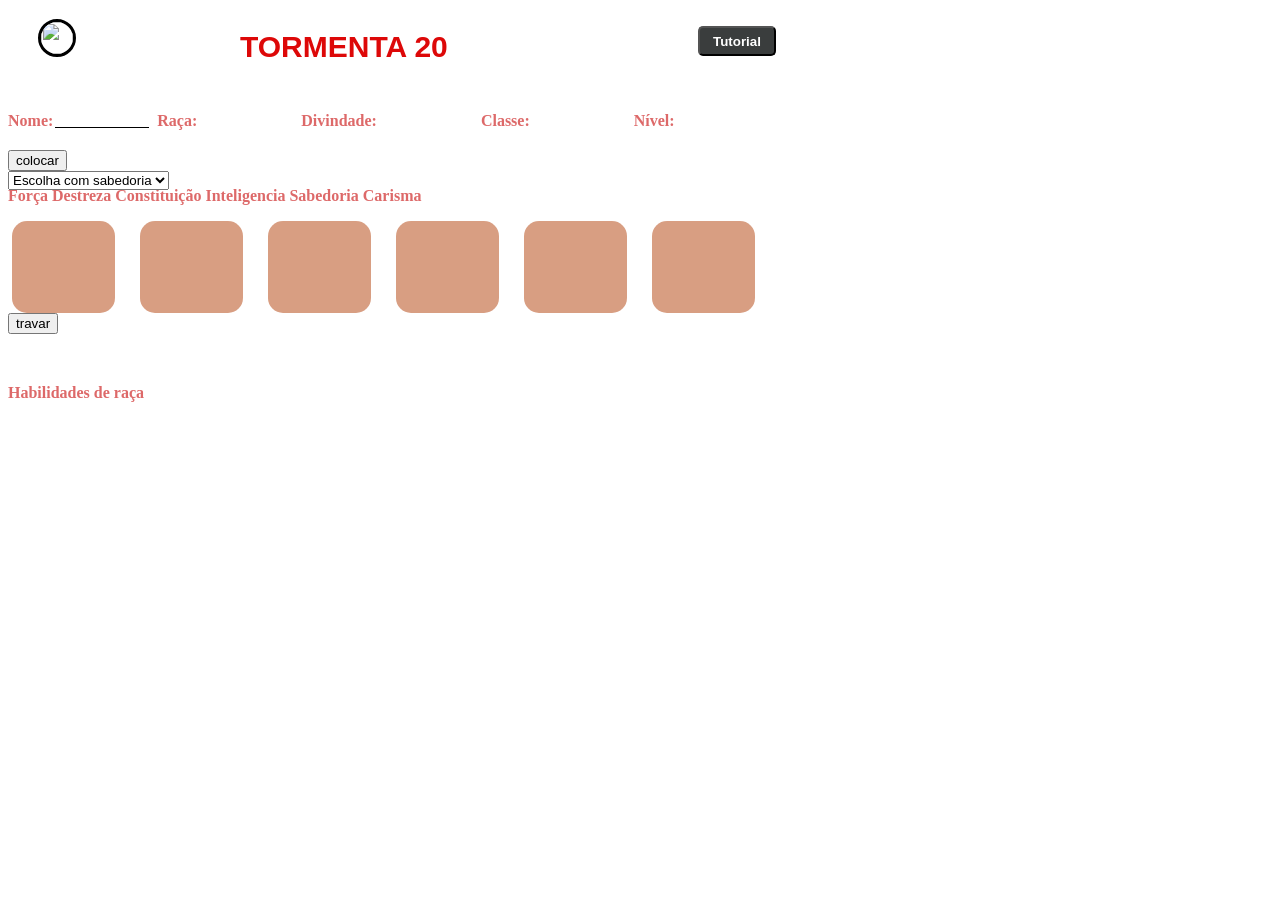
==== estudo.html @ c734ad77 "tor2:.0.1" ====
<!DOCTYPE html>
<html lang="pt-br">
<head>
  <meta charset="UTF-8">
  <meta http-equiv="X-UA-Compatible" content="IE=Edge">
  <meta name="viewport" content="width=device-width, initial-scale=1">
<link rel="stylesheet" type="text/css" href="stile.css" media="screen">
  <title>tormenta 20</title>
  
  <!-- HTML -->
  

  <!-- Custom Styles -->
</head>

<body>
  <p id="titulo"> TORMENTA 20</p>
  <br>
  <button onclick="tutorial()" class="Tutorial">Tutorial</button>
  <img onclick="dark()" src="https://cdn3.iconfinder.com/data/icons/block/32/moon-512.png" id="dkm">
  <p id="no">Nome:</p>
  <p id="ra">Raça:</p>
  <p id="di">Divindade:</p>
  <p id="cl">Classe:</p>
  <p id="ni">Nível:</p>
  <input type="text" name="nome" id="nome"
  value="" maxlength="20">
  <br>
  <button onclick="colocar()"> colocar </button>
  <br>
  <select id="raças" name="raças">
     <option selected disabled style="color: black ;">Escolha com sabedoria</option>
     <option>Humano</option>
     <option>Anão</option>
     <option>Dahllan</option>
     <option>Elfo</option>
     <option>Goblin</option>
     <option>Lefou</option>
     <option>Minotauro</option>
     <option>Qareen</option>
     <option>Golem</option>
     <option>Hynne</option>
      <option>Kliren</option>
      <option>Medusa</option>
      <option>Osteon</option>
      <option>Sereia/tritão</option>
      <option>Suraggel Anggelus</option>
      <option>Suraggel Sulfure</option>
      <option>Trog</option>
   </select>
  <div>
  <p id="atr_name_f">Força</p>
  <p id="atr_name_d">Destreza</p>
  <p id="atr_name_c">Constituição</p>
  <p id="atr_name_i">Inteligencia</p>
  <p id="atr_name_s">Sabedoria</p>
  <p id="atr_name_cr">Carisma</p>
  <br>
  <input type="number" min="-40" max="40" class="atr" name="força" id="força" onkeydown="return false;" >
  <input type="number" min="-40" max="40" class="atr" name="destreza" id="destreza" onkeydown="return false;">
  <input type="number" min="-40" max="40" class="atr" name="constituição" id="constituição" onkeydown="return false;">
  <input type="number" min="-40" max="40" class="atr" name="inteligencia" id="inteligencia" onkeydown="return false;">
  <input type="number" min="-40" max="40" class="atr" name="sabedoria" id="sabedoria" onkeydown="return false;">
  <input type="number" class="atr" name="carisma" id="carisma" onkeydown="return false;">
  </div>
   <button onclick="travar()"> travar </button>

   <br>
   <p id="name"></p>
<br>
  <p>Habilidades de raça</p>
  <div id="hbr"></div>

  <script src="programar.js"></script>
</body>
</html>
---- stile.css ----
#titulo {
    margin-left: 232px;
   color: rgb(221, 8, 8);
    height: 2vh;
    font-size: 30px;
    font-family: Arial, Helvetica, sans-serif;
    font-weight: 900;
}

.Tutorial {
    position: absolute;
    margin-left: 690px;
    margin-top: -70px;
    color: rgb(255, 255, 255);
    background-color: rgb(58, 61, 61);
    font-weight: 770;
    border-radius: 5px;
    height: 30px;
    width: 78px;
}

#dkm {
    position:absolute;
    height: 32px;
    width: 32px;
    margin-top: -77px;
    margin-left: 29.5px;
    border: solid;
    border-radius: 19px;
}

#raças {
    position: absolute;
    
}

button:hover, #dkm:hover {
    cursor: pointer;
}

#dark {
    position: absolute;
    margin-top: -65px;
    margin-left: 40px;
}

#nome {
    position: absolute;
    border:none;
    margin-left: -720px;
    margin-top: 19px;
    width: 90px;
    height: 10px;
    background-color: transparent;
    border-bottom: 1px solid black;
    outline: none;
}

#nome:focus{
    border: none;
    border-bottom: 1px solid black;
}

.atr {
    cursor: default;
    margin-left: 4px;
    margin-right: 17px;
    height: 10vh;
    width: 11vh;
    font-size: large;
    text-align: center;
    text-indent: 14px;
    border-radius: 15px;
    background-color:rgba(209, 139, 106, 0.836);
    border: none;
}

.atr:focus {
    outline:none;
}

p {
    font-weight: 600;
    color: rgba(216, 81, 81, 0.863);
}

#no,#ra,#di,#cl,#ni {
    display: inline-block;
    margin-right: 100px;
    overflow-x: auto;
}

#atr_name_f,#atr_name_d,#atr_name_c,#atr_name_i,#atr_name_s,#atr_name_cr {
    display: inline-block;
}

body {
    min-width: max-content;
    overflow: auto;
}
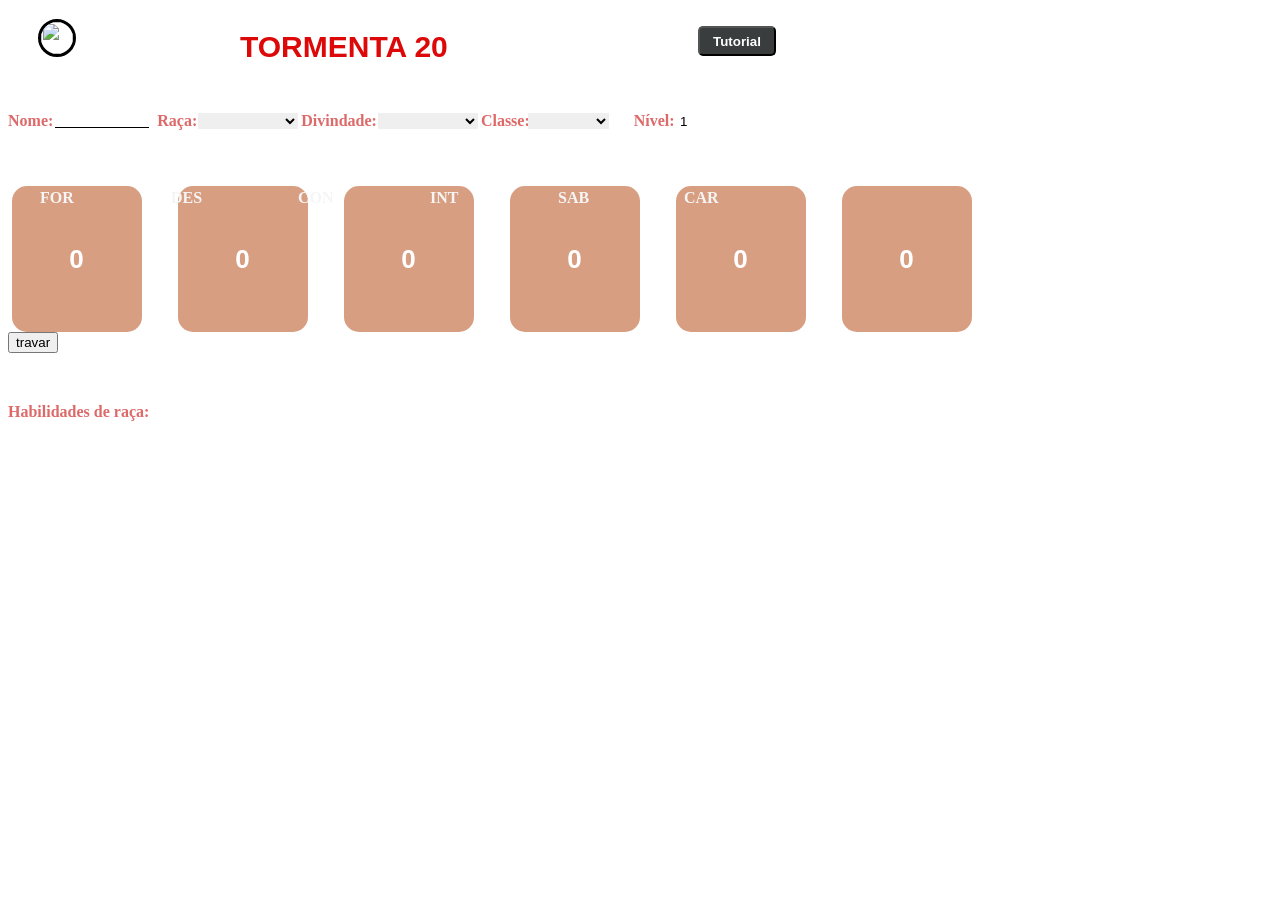
==== commit 7d4d0d25: "tor20:02" ====
--- a/estudo.html
+++ b/estudo.html
@@ -25,11 +25,29 @@
   <p id="ni">Nível:</p>
   <input type="text" name="nome" id="nome"
   value="" maxlength="20">
+  <select class="Classe">
+    <option selected></option>
+    <option value="" class="Arcanista">Arcanista</option>
+    <option value="" class="Bárbaro">Bárbaro</option>
+    <option value="" class="Bardo">Bardo</option>
+    <option value="" class="Bucaneiro">Bucaneiro</option>
+    <option value="" class="Caçador">Caçador</option>
+    <option value="" class="Cavaleiro">Cavaleiro</option>
+    <option value="" class="Clérigo">Clérigo</option>
+    <option value="" class="Druida">Druida</option>
+    <option value="" class="Guerreiro">Guerreiro</option>
+    <option value="" class="Inventor">Inventor</option>
+    <option value="" class="Ladino">Ladino</option>
+    <option value="" class="Lutador">Lutador</option>
+    <option value="" class="Nobre">Nobre</option>
+    <option value="" class="Paladino">Paladino</option>
+  </select>
   <br>
-  <button onclick="colocar()"> colocar </button>
+
   <br>
+  <input onkeydown="false" type="number" min="1" max="20" value="1" name="Nível" id="nivel">
   <select id="raças" name="raças">
-     <option selected disabled style="color: black ;">Escolha com sabedoria</option>
+     <option selected style="color: black ;"></option>
      <option>Humano</option>
      <option>Anão</option>
      <option>Dahllan</option>
@@ -49,26 +67,45 @@
       <option>Trog</option>
    </select>
   <div>
-  <p id="atr_name_f">Força</p>
-  <p id="atr_name_d">Destreza</p>
-  <p id="atr_name_c">Constituição</p>
-  <p id="atr_name_i">Inteligencia</p>
-  <p id="atr_name_s">Sabedoria</p>
-  <p id="atr_name_cr">Carisma</p>
+  <select id="deuses">
+    <option></option>
+    <option value="Allihanna">Allihanna</option>
+    <option value="Azgher">Azgher</option>
+    <option value="Oceano">Oceano</option>
+    <option value="Kallyadranoch">Kallyadranoch</option>
+    <option value="Khalmyr">Khalmyr</option>
+    <option value="Lena">Lena</option>
+    <option value="Lin-Wu">Lin-Wu</option>
+    <option value="Marah">Marah</option>
+    <option value="Megalokk">Megalokk</option>
+    <option value="Nimb">Nimb</option>
+    <option value="Sszzaas">Sszzaas</option>
+    <option value="Tanna-Toh">Tanna-Toh</option>
+    <option value="Tenebra">Tenebra</option>
+    <option value="Thyatis">Thyatis</option>
+    <option value="Valkaria">Valkaria</option>
+    <option value="Wynna">Wynna</option>
+  </select>
+  <p id="atr_name_f">FOR</p>
+  <p id="atr_name_d">DES</p>
+  <p id="atr_name_c">CON</p>
+  <p id="atr_name_i">INT</p>
+  <p id="atr_name_s">SAB</p>
+  <p id="atr_name_cr">CAR</p>
   <br>
-  <input type="number" min="-40" max="40" class="atr" name="força" id="força" onkeydown="return false;" >
-  <input type="number" min="-40" max="40" class="atr" name="destreza" id="destreza" onkeydown="return false;">
-  <input type="number" min="-40" max="40" class="atr" name="constituição" id="constituição" onkeydown="return false;">
-  <input type="number" min="-40" max="40" class="atr" name="inteligencia" id="inteligencia" onkeydown="return false;">
-  <input type="number" min="-40" max="40" class="atr" name="sabedoria" id="sabedoria" onkeydown="return false;">
-  <input type="number" class="atr" name="carisma" id="carisma" onkeydown="return false;">
+  <input type="number" value="0" min="0" max="40" class="atr" name="força" id="força" onkeydown="return false;" >
+  <input type="number" value="0" min="0" max="40" class="atr" name="destreza" id="destreza" onkeydown="return false;">
+  <input type="number" value="0" min="0" max="40" class="atr" name="constituição" id="constituição" onkeydown="return false;">
+  <input type="number" value="0" min="0" max="40" class="atr" name="inteligencia" id="inteligencia" onkeydown="return false;">
+  <input type="number" value="0" min="0" max="40" class="atr" name="sabedoria" id="sabedoria" onkeydown="return false;">
+  <input type="number" value="0" min="0" max="40" class="atr" name="carisma" id="carisma" onkeydown="return false;">
   </div>
    <button onclick="travar()"> travar </button>
 
    <br>
    <p id="name"></p>
 <br>
-  <p>Habilidades de raça</p>
+  <p>Habilidades de raça:</p>
   <div id="hbr"></div>
 
   <script src="programar.js"></script>
--- a/stile.css
+++ b/stile.css
@@ -31,8 +31,17 @@
 }
 
 #raças {
+    margin-top: -55px;
+    margin-left: 190px;
     position: absolute;
-    
+    width: 100px;
+    height: 16px;
+    text-align: left;
+    border: none;
+}
+#raças:focus {
+    outline: none;
+    border: none;
 }
 
 button:hover, #dkm:hover {
@@ -65,15 +74,17 @@
 .atr {
     cursor: default;
     margin-left: 4px;
-    margin-right: 17px;
-    height: 10vh;
-    width: 11vh;
-    font-size: large;
+    margin-right: 28px;
+    height: 16vh;
+    width: 14vh;
+    font-size: 26px;
     text-align: center;
     text-indent: 14px;
     border-radius: 15px;
     background-color:rgba(209, 139, 106, 0.836);
     border: none;
+    color: white;
+    font-weight: 650;
 }
 
 .atr:focus {
@@ -92,10 +103,77 @@
 }
 
 #atr_name_f,#atr_name_d,#atr_name_c,#atr_name_i,#atr_name_s,#atr_name_cr {
-    display: inline-block;
+    position: absolute;
+    color: rgb(245, 245, 245);
+}
+#atr_name_cr{
+    margin-left: 676px;
+    margin-top: 21px;
+}
+#atr_name_s{
+    margin-left: 550px;
+    margin-top: 21px;
+}
+#atr_name_i{
+    margin-left: 422px;
+    margin-top: 21px;
+}
+#atr_name_c {
+    margin-left: 290px;
+    margin-top: 21px;
+}
+#atr_name_d {
+    margin-left: 163px;
+    margin-top: 21px;
+}
+#atr_name_f {
+    margin-left: 32px;
+    margin-top: 21px;
+}
+
+
+.Classe {
+    position: absolute;
+    margin-left: -247px;
+    margin-top: 17px;
+    height: 16px;
+    text-align: left;
+    border:none;
+}
+.Classe:focus {
+    outline: none;
 }
 
 body {
     min-width: max-content;
     overflow: auto;
+}
+
+#nivel, #nivel:focus {
+    position: absolute;
+    margin-left: 670px;
+    margin-top: -55px;
+    height: 15px;
+    width: 30px;
+    text-align: left;
+    border:none;
+    outline: none;
+}
+
+#nivel:hover {
+    cursor: default;
+}
+
+#deuses {
+    position: absolute;
+    margin-top: -55px;
+    margin-left: 370px;
+    width: 100px;
+    height: 16px;
+    text-align: left;
+    border: none;
+}
+#deuses:focus {
+    cursor: default;
+    outline: none;
 }
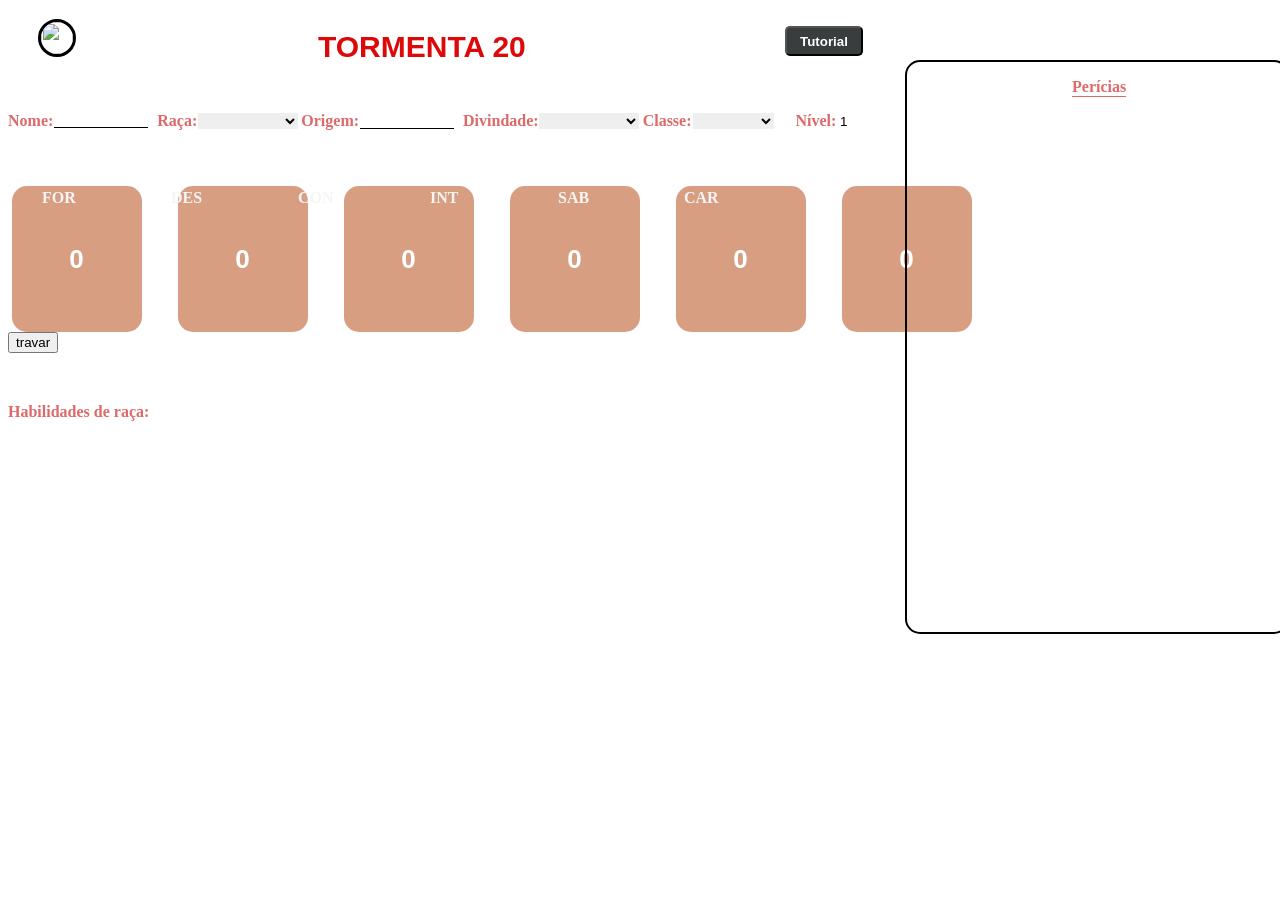
==== commit 05cc80eb: "tor20:0.3" ====
--- a/estudo.html
+++ b/estudo.html
@@ -13,13 +13,14 @@
   <!-- Custom Styles -->
 </head>
 
-<body>
+<body id="corpo">
   <p id="titulo"> TORMENTA 20</p>
   <br>
   <button onclick="tutorial()" class="Tutorial">Tutorial</button>
   <img onclick="dark()" src="https://cdn3.iconfinder.com/data/icons/block/32/moon-512.png" id="dkm">
   <p id="no">Nome:</p>
   <p id="ra">Raça:</p>
+  <p id="ori">Origem:</p>
   <p id="di">Divindade:</p>
   <p id="cl">Classe:</p>
   <p id="ni">Nível:</p>
@@ -43,7 +44,7 @@
     <option value="" class="Paladino">Paladino</option>
   </select>
   <br>
-
+  <input id="Origem" type="text">
   <br>
   <input onkeydown="false" type="number" min="1" max="20" value="1" name="Nível" id="nivel">
   <select id="raças" name="raças">
@@ -107,6 +108,40 @@
 <br>
   <p>Habilidades de raça:</p>
   <div id="hbr"></div>
+<div id="caixa_pericias">
+  <p class="pericias">Perícias</p>
+  <br>
+  <br>
+    <p></p>
+    <p></p>
+    <p></p>
+    <p></p>
+    <p></p>
+    <p></p>
+    <p></p>
+    <p></p>
+    <p></p>
+    <p></p>
+    <p></p>
+    <p></p>
+    <p></p>
+    <p></p>
+    <p></p>
+    <p></p>
+    <p></p>
+    <p></p>
+    <p></p>
+    <p></p>
+    <p></p>
+    <p></p>
+    <p></p>
+    <p></p>
+    <p></p>
+    <p></p>
+    <p></p>
+    <p></p>
+    <p></p>
+</div>
 
   <script src="programar.js"></script>
 </body>
--- a/stile.css
+++ b/stile.css
@@ -1,6 +1,6 @@
 
 #titulo {
-    margin-left: 232px;
+    margin-left: 310px;
    color: rgb(221, 8, 8);
     height: 2vh;
     font-size: 30px;
@@ -10,7 +10,7 @@
 
 .Tutorial {
     position: absolute;
-    margin-left: 690px;
+    margin-left: 777px;
     margin-top: -70px;
     color: rgb(255, 255, 255);
     background-color: rgb(58, 61, 61);
@@ -57,11 +57,11 @@
 #nome {
     position: absolute;
     border:none;
-    margin-left: -720px;
+    margin-left: -882px;
     margin-top: 19px;
     width: 90px;
     height: 10px;
-    background-color: transparent;
+    background-color: white;
     border-bottom: 1px solid black;
     outline: none;
 }
@@ -96,7 +96,7 @@
     color: rgba(216, 81, 81, 0.863);
 }
 
-#no,#ra,#di,#cl,#ni {
+#no,#ori,#ra,#di,#cl,#ni {
     display: inline-block;
     margin-right: 100px;
     overflow-x: auto;
@@ -127,14 +127,14 @@
     margin-top: 21px;
 }
 #atr_name_f {
-    margin-left: 32px;
+    margin-left: 34px;
     margin-top: 21px;
 }
 
 
 .Classe {
     position: absolute;
-    margin-left: -247px;
+    margin-left: -243px;
     margin-top: 17px;
     height: 16px;
     text-align: left;
@@ -146,12 +146,13 @@
 
 body {
     min-width: max-content;
+    min-height: max-content;
     overflow: auto;
 }
 
 #nivel, #nivel:focus {
     position: absolute;
-    margin-left: 670px;
+    margin-left: 830px;
     margin-top: -55px;
     height: 15px;
     width: 30px;
@@ -167,7 +168,7 @@
 #deuses {
     position: absolute;
     margin-top: -55px;
-    margin-left: 370px;
+    margin-left: 531px;
     width: 100px;
     height: 16px;
     text-align: left;
@@ -176,4 +177,32 @@
 #deuses:focus {
     cursor: default;
     outline: none;
-}+}
+
+#Origem {
+    position:absolute;
+    border: none;
+    margin-left: 352px;
+    margin-top: -34px;
+    width: 90px;
+    height: 10px;
+    background-color: white;
+    border-bottom: 1px solid black;
+    outline: none;
+}
+
+#caixa_pericias {
+    border: 2px solid;
+    position: absolute;
+    width: 380px;
+    height: 570px;
+    left: 905px;
+    top: 60px;
+    border-radius: 15px;
+}
+
+.pericias {
+    position: absolute;
+    left: 165px;
+    border-bottom: 1px solid;
+}
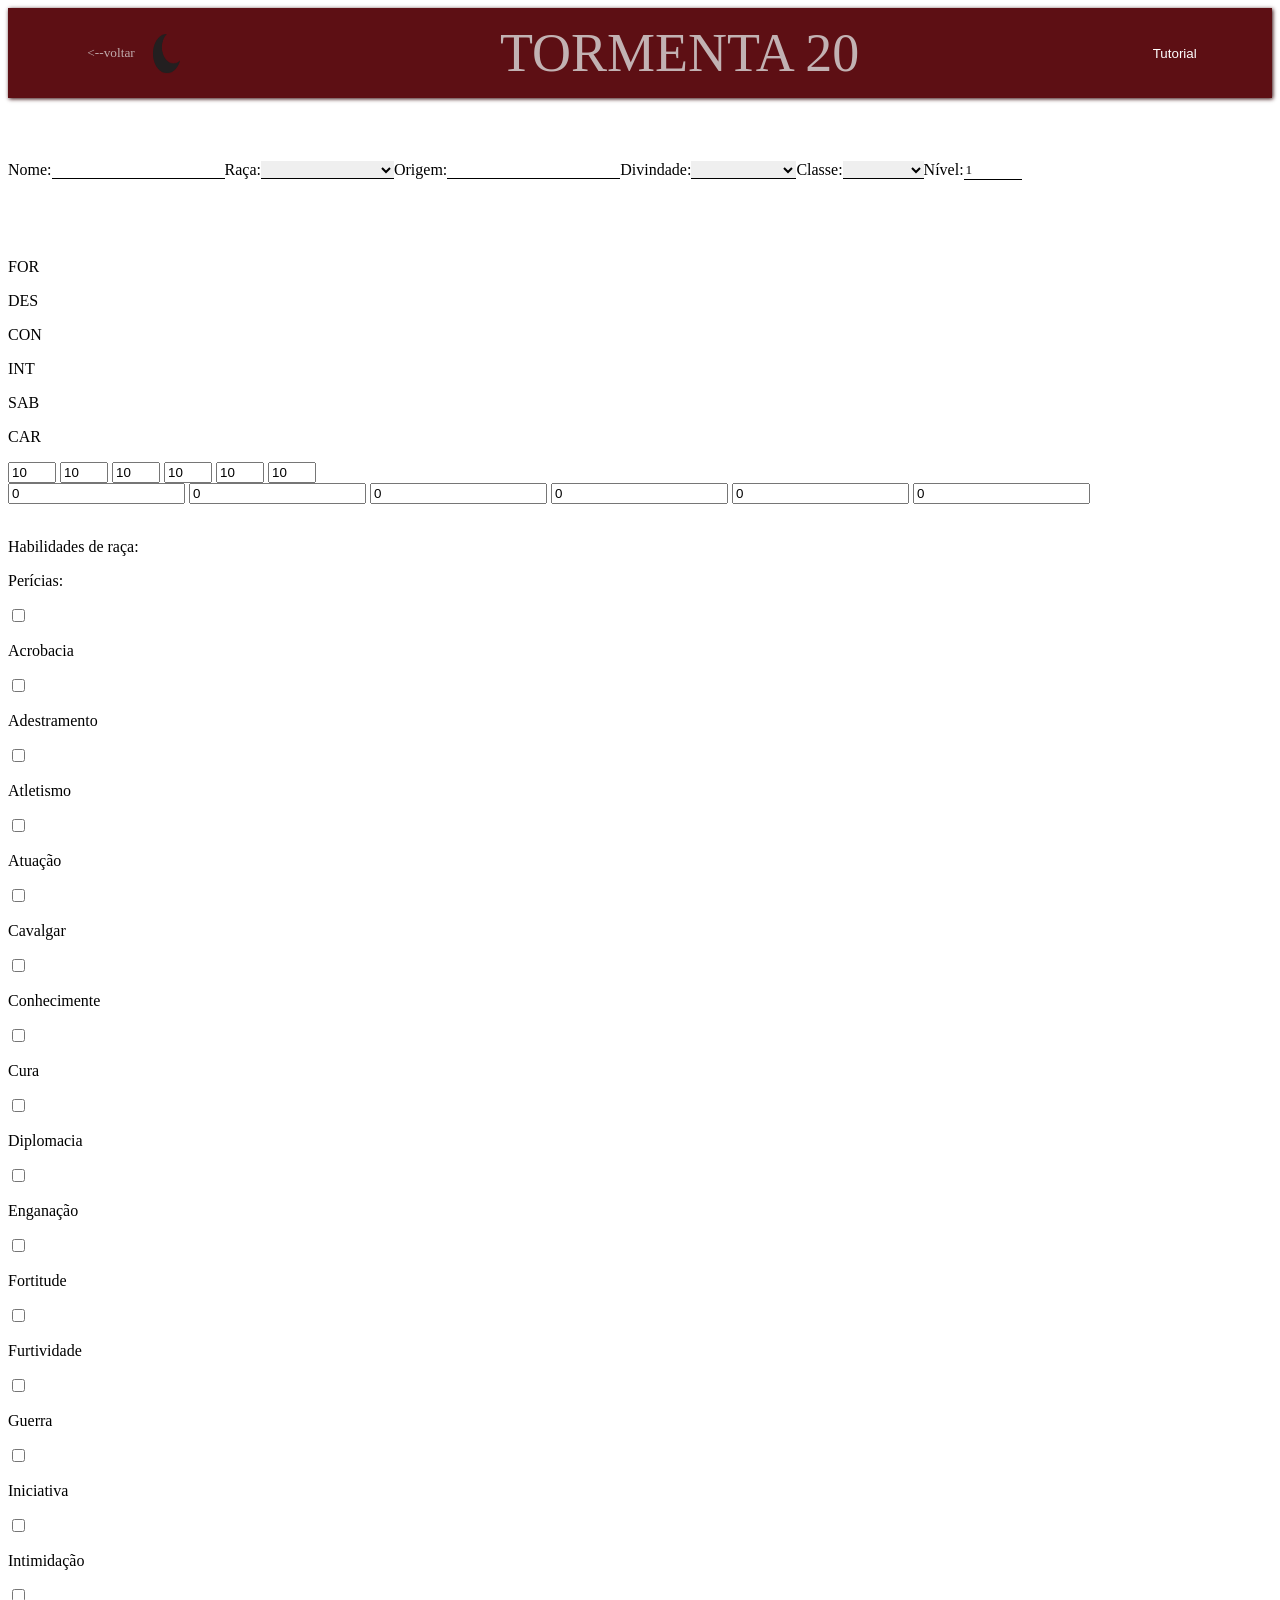
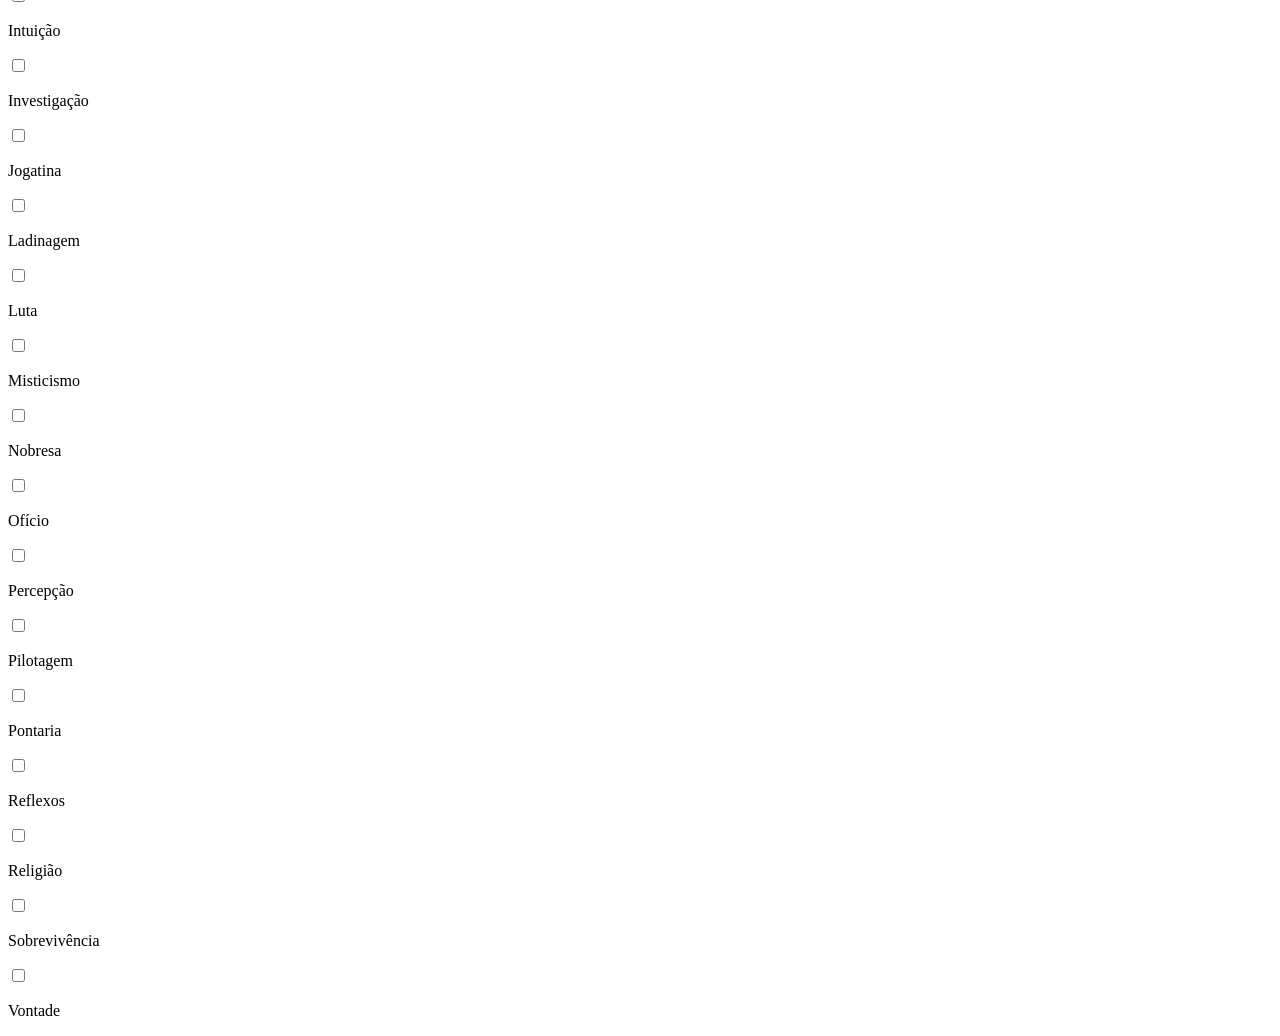
==== commit 5939a21c: "tor20:0.4" ====
--- a/estudo.html
+++ b/estudo.html
@@ -13,41 +13,20 @@
   <!-- Custom Styles -->
 </head>
 
-<body id="corpo">
+<body>
+<div id="superior">
+  <button id="voltar" onclick="window.location.href ='index.html';"><--voltar</button>
+  <img onclick="dark()" src="233664.png" id="dkm">
   <p id="titulo"> TORMENTA 20</p>
-  <br>
-  <button onclick="tutorial()" class="Tutorial">Tutorial</button>
-  <img onclick="dark()" src="https://cdn3.iconfinder.com/data/icons/block/32/moon-512.png" id="dkm">
-  <p id="no">Nome:</p>
-  <p id="ra">Raça:</p>
-  <p id="ori">Origem:</p>
-  <p id="di">Divindade:</p>
-  <p id="cl">Classe:</p>
-  <p id="ni">Nível:</p>
-  <input type="text" name="nome" id="nome"
-  value="" maxlength="20">
-  <select class="Classe">
-    <option selected></option>
-    <option value="" class="Arcanista">Arcanista</option>
-    <option value="" class="Bárbaro">Bárbaro</option>
-    <option value="" class="Bardo">Bardo</option>
-    <option value="" class="Bucaneiro">Bucaneiro</option>
-    <option value="" class="Caçador">Caçador</option>
-    <option value="" class="Cavaleiro">Cavaleiro</option>
-    <option value="" class="Clérigo">Clérigo</option>
-    <option value="" class="Druida">Druida</option>
-    <option value="" class="Guerreiro">Guerreiro</option>
-    <option value="" class="Inventor">Inventor</option>
-    <option value="" class="Ladino">Ladino</option>
-    <option value="" class="Lutador">Lutador</option>
-    <option value="" class="Nobre">Nobre</option>
-    <option value="" class="Paladino">Paladino</option>
-  </select>
-  <br>
-  <input id="Origem" type="text">
-  <br>
-  <input onkeydown="false" type="number" min="1" max="20" value="1" name="Nível" id="nivel">
-  <select id="raças" name="raças">
+  <button onclick="tutorial()" id="Tutorial">Tutorial</button>
+</div>
+
+<div id="informações_primariarias">
+   <p id="no">Nome:</p>
+   <input type="text" id="nome"
+   value="" maxlength="22">
+   <p id="ra">Raça:</p>
+   <select id="raças" name="raças">
      <option selected style="color: black ;"></option>
      <option>Humano</option>
      <option>Anão</option>
@@ -67,8 +46,10 @@
       <option>Suraggel Sulfure</option>
       <option>Trog</option>
    </select>
-  <div>
-  <select id="deuses">
+   <p id="ori">Origem:</p>
+   <input id="Origem" type="text">
+   <p id="di">Divindade:</p>
+   <select id="deuses">
     <option></option>
     <option value="Allihanna">Allihanna</option>
     <option value="Azgher">Azgher</option>
@@ -86,63 +67,94 @@
     <option value="Thyatis">Thyatis</option>
     <option value="Valkaria">Valkaria</option>
     <option value="Wynna">Wynna</option>
-  </select>
+   </select>
+   <p id="cl">Classe:</p>  
+   <select id="Classe">
+    <option selected></option>
+    <option value="" id="Arcanista">Arcanista</option>
+    <option value="" id="Bárbaro">Bárbaro</option>
+    <option value="" id="Bardo">Bardo</option>
+    <option value="" id="Bucaneiro">Bucaneiro</option>
+    <option value="" id="Caçador">Caçador</option>
+    <option value="" id="Cavaleiro">Cavaleiro</option>
+    <option value="" id="Clérigo">Clérigo</option>
+    <option value="" id="Druida">Druida</option>
+    <option value="" id="Guerreiro">Guerreiro</option>
+    <option value="" id="Inventor">Inventor</option>
+    <option value="" id="Ladino">Ladino</option>
+    <option value="" id="Lutador">Lutador</option>
+    <option value="" id="Nobre">Nobre</option>
+    <option value="" id="Paladino">Paladino</option>
+   </select>
+   <p id="ni">Nível:</p>
+   <input onkeydown=" return false" type="number" min="1" max="20" value="1" id="nivel">
+</div>
+
+<div id="atr_name_and_box">
   <p id="atr_name_f">FOR</p>
   <p id="atr_name_d">DES</p>
   <p id="atr_name_c">CON</p>
   <p id="atr_name_i">INT</p>
   <p id="atr_name_s">SAB</p>
   <p id="atr_name_cr">CAR</p>
-  <br>
-  <input type="number" value="0" min="0" max="40" class="atr" name="força" id="força" onkeydown="return false;" >
-  <input type="number" value="0" min="0" max="40" class="atr" name="destreza" id="destreza" onkeydown="return false;">
-  <input type="number" value="0" min="0" max="40" class="atr" name="constituição" id="constituição" onkeydown="return false;">
-  <input type="number" value="0" min="0" max="40" class="atr" name="inteligencia" id="inteligencia" onkeydown="return false;">
-  <input type="number" value="0" min="0" max="40" class="atr" name="sabedoria" id="sabedoria" onkeydown="return false;">
-  <input type="number" value="0" min="0" max="40" class="atr" name="carisma" id="carisma" onkeydown="return false;">
+  <div id="atr">
+  <input type="number" value="10" min="0" max="40" name="força" id="força" onkeydown="return false;" >
+  <input type="number" value="10" min="0" max="40" name="destreza" id="destreza" onkeydown="return false;">
+  <input type="number" value="10" min="0" max="40" name="constituição" id="constituição" onkeydown="return false;">
+  <input type="number" value="10" min="0" max="40" name="inteligencia" id="inteligencia" onkeydown="return false;">
+  <input type="number" value="10" min="0" max="40" name="sabedoria" id="sabedoria" onkeydown="return false;">
+  <input type="number" value="10" min="0" max="40" name="carisma" id="carisma" onkeydown="return false;">
   </div>
-   <button onclick="travar()"> travar </button>
-
-   <br>
-   <p id="name"></p>
-<br>
-  <p>Habilidades de raça:</p>
-  <div id="hbr"></div>
-<div id="caixa_pericias">
-  <p class="pericias">Perícias</p>
-  <br>
-  <br>
-    <p></p>
-    <p></p>
-    <p></p>
-    <p></p>
-    <p></p>
-    <p></p>
-    <p></p>
-    <p></p>
-    <p></p>
-    <p></p>
-    <p></p>
-    <p></p>
-    <p></p>
-    <p></p>
-    <p></p>
-    <p></p>
-    <p></p>
-    <p></p>
-    <p></p>
-    <p></p>
-    <p></p>
-    <p></p>
-    <p></p>
-    <p></p>
-    <p></p>
-    <p></p>
-    <p></p>
-    <p></p>
-    <p></p>
+</div>
+<div id="modificador">
+  <input type="text" onkeydown="return false" name="md1" value="0" id="atr_modi_f">
+  <input type="text" onkeydown="return false" name="md2" value="0" id="atr_name_d">
+  <input type="text" onkeydown="return false" name="md3" value="0" id="atr_name_c">
+  <input type="text" onkeydown="return false" name="md4" value="0" id="atr_name_i">
+  <input type="text" onkeydown="return false" name="md5" value="0" id="atr_name_s">
+  <input type="text" onkeydown="return false" name="md6" value="0" id="atr_name_cr">
 </div>
 
+<br>
+
+<div id="habilidade_de_raça">
+  <p>Habilidades de raça:</p>
+</div>
+
+<div id="caixa_pericias">
+  <p class="pericias">Perícias:</p>
+  <div>
+    <input type="checkbox"><p>Acrobacia</p>
+    <input type="checkbox"><p>Adestramento</p>
+    <input type="checkbox"><p>Atletismo</p>
+    <input type="checkbox"><p>Atuação</p>
+    <input type="checkbox"><p>Cavalgar</p>
+    <input type="checkbox"><p>Conhecimente</p>
+    <input type="checkbox"><p>Cura</p>
+    <input type="checkbox"><p>Diplomacia</p>
+    <input type="checkbox"><p>Enganação</p>
+    <input type="checkbox"><p>Fortitude</p>
+    <input type="checkbox"><p>Furtividade</p>
+    <input type="checkbox"><p>Guerra</p>
+    <input type="checkbox"><p>Iniciativa</p>
+    <input type="checkbox"><p>Intimidação</p>
+    <input type="checkbox"><p>Intuição</p>
+    <input type="checkbox"><p>Investigação</p>
+    <input type="checkbox"><p>Jogatina</p>
+    <input type="checkbox"><p>Ladinagem</p>
+    <input type="checkbox"><p>Luta</p>
+    <input type="checkbox"><p>Misticismo</p>
+    <input type="checkbox"><p>Nobresa</p>
+    <input type="checkbox"><p>Ofício</p>
+    <input type="checkbox"><p>Percepção</p>
+    <input type="checkbox"><p>Pilotagem</p>
+    <input type="checkbox"><p>Pontaria</p>
+    <input type="checkbox"><p>Reflexos</p>
+    <input type="checkbox"><p>Religião</p>
+    <input type="checkbox"><p>Sobrevivência</p>
+    <input type="checkbox"><p>Vontade</p>
+  </div>
+</div>
   <script src="programar.js"></script>
 </body>
 </html>
--- a/stile.css
+++ b/stile.css
@@ -1,208 +1,93 @@
-
-#titulo {
-    margin-left: 310px;
-   color: rgb(221, 8, 8);
-    height: 2vh;
-    font-size: 30px;
-    font-family: Arial, Helvetica, sans-serif;
-    font-weight: 900;
+:root {
+        --vermelho: #9c1b1f;
+        --vermelho_escuro:  #5d0f14;
+        --color-submain: #a33139;
+        --branco-fudido: #ffffff;
+        --preto: #34090c;
+        --branco_viado: #e5f2ee;
+        --color-main: #9c1b1f;
+        --color-submain: #a33139;
+        --color-darkmain: #5d0f14; /*green */
+        --color-totalwhite: #ffffff; /* green 2*/
+        --color-darkestmain: #34090c; /*green3*/
+        --color-white: #e5f2ee;   
+}
+/*-------------parte de cima do titulo e vermelho-------------------------*/
+#dkm {
+        width: 2.7%;
+        height: 5vh;
 }
 
-.Tutorial {
-    position: absolute;
-    margin-left: 777px;
-    margin-top: -70px;
-    color: rgb(255, 255, 255);
-    background-color: rgb(58, 61, 61);
-    font-weight: 770;
-    border-radius: 5px;
-    height: 30px;
-    width: 78px;
+#superior{
+        background-color: var(--color-darkmain);
+        box-shadow: 1px 1px 4px var(--color-darkestmain);
+        height: 10vh;
+        justify-content: space-between;
+        padding: 0 5%;
+        display: flex;
+        flex-direction: row;
+        align-items: center;
 }
 
-#dkm {
-    position:absolute;
-    height: 32px;
-    width: 32px;
-    margin-top: -77px;
-    margin-left: 29.5px;
-    border: solid;
-    border-radius: 19px;
+#Tutorial {
+        color: var(--branco-fudido);
+        background: transparent;
+        border-radius: 17%;
+        border: transparent;
+        margin-left: auto;
+        width: 6%;
+        height: 5.4vh;
 }
 
-#raças {
-    margin-top: -55px;
-    margin-left: 190px;
-    position: absolute;
-    width: 100px;
-    height: 16px;
-    text-align: left;
-    border: none;
-}
-#raças:focus {
-    outline: none;
-    border: none;
+#voltar {
+        width: 7%;
+        height: 5vh;
+        font-family: "fodona";
+        background-color: transparent;
+        border: none;
+        color: rgba(224, 220, 220, 0.76) ;
 }
 
-button:hover, #dkm:hover {
-    cursor: pointer;
+#titulo{
+        font-size: 6vh;
+        margin-left: 28%;
+        color: rgba(214, 209, 209, 0.842);
+        font-family: "fodona";
+
 }
 
-#dark {
-    position: absolute;
-    margin-top: -65px;
-    margin-left: 40px;
+@font-face {
+        font-family: comico;
+        src: url(lemon_milk/LEMONMILK-Regular.otf);
 }
 
-#nome {
-    position: absolute;
-    border:none;
-    margin-left: -882px;
-    margin-top: 19px;
-    width: 90px;
-    height: 10px;
-    background-color: white;
-    border-bottom: 1px solid black;
-    outline: none;
+@font-face {
+        font-family: fodona;
+        src: url(lemon_milk/LEMONMILK-RegularItalic.otf);
+}
+/*----------------atributos principais-----------------------*/
+
+#informações_primariarias {
+        height: 16vh;
+        width: 100%;
+        flex-direction: row;
+        align-items: center;
+        display: inline-flex;
 }
 
-#nome:focus{
-    border: none;
-    border-bottom: 1px solid black;
+#nome,#raças,#Origem,#deuses,#Classe,#nivel {
+        border: none;
+        border-bottom: 1px solid;
 }
-
-.atr {
-    cursor: default;
-    margin-left: 4px;
-    margin-right: 28px;
-    height: 16vh;
-    width: 14vh;
-    font-size: 26px;
-    text-align: center;
-    text-indent: 14px;
-    border-radius: 15px;
-    background-color:rgba(209, 139, 106, 0.836);
-    border: none;
-    color: white;
-    font-weight: 650;
+#nome:focus,#raças:focus,#Origem:focus,#deuses:focus,#Classe:focus,#nivel:focus {
+        outline: none;
 }
-
-.atr:focus {
-    outline:none;
+#nivel{
+        font-family: "comico";
+        width: 6vh;
 }
-
-p {
-    font-weight: 600;
-    color: rgba(216, 81, 81, 0.863);
+#no,#ra,#ori,#di,#cl,#ni {
+        font-family: "comico";
+        font-size: medium;
 }
-
-#no,#ori,#ra,#di,#cl,#ni {
-    display: inline-block;
-    margin-right: 100px;
-    overflow-x: auto;
-}
-
-#atr_name_f,#atr_name_d,#atr_name_c,#atr_name_i,#atr_name_s,#atr_name_cr {
-    position: absolute;
-    color: rgb(245, 245, 245);
-}
-#atr_name_cr{
-    margin-left: 676px;
-    margin-top: 21px;
-}
-#atr_name_s{
-    margin-left: 550px;
-    margin-top: 21px;
-}
-#atr_name_i{
-    margin-left: 422px;
-    margin-top: 21px;
-}
-#atr_name_c {
-    margin-left: 290px;
-    margin-top: 21px;
-}
-#atr_name_d {
-    margin-left: 163px;
-    margin-top: 21px;
-}
-#atr_name_f {
-    margin-left: 34px;
-    margin-top: 21px;
-}
-
-
-.Classe {
-    position: absolute;
-    margin-left: -243px;
-    margin-top: 17px;
-    height: 16px;
-    text-align: left;
-    border:none;
-}
-.Classe:focus {
-    outline: none;
-}
-
-body {
-    min-width: max-content;
-    min-height: max-content;
-    overflow: auto;
-}
-
-#nivel, #nivel:focus {
-    position: absolute;
-    margin-left: 830px;
-    margin-top: -55px;
-    height: 15px;
-    width: 30px;
-    text-align: left;
-    border:none;
-    outline: none;
-}
-
-#nivel:hover {
-    cursor: default;
-}
-
-#deuses {
-    position: absolute;
-    margin-top: -55px;
-    margin-left: 531px;
-    width: 100px;
-    height: 16px;
-    text-align: left;
-    border: none;
-}
-#deuses:focus {
-    cursor: default;
-    outline: none;
-}
-
-#Origem {
-    position:absolute;
-    border: none;
-    margin-left: 352px;
-    margin-top: -34px;
-    width: 90px;
-    height: 10px;
-    background-color: white;
-    border-bottom: 1px solid black;
-    outline: none;
-}
-
-#caixa_pericias {
-    border: 2px solid;
-    position: absolute;
-    width: 380px;
-    height: 570px;
-    left: 905px;
-    top: 60px;
-    border-radius: 15px;
-}
-
-.pericias {
-    position: absolute;
-    left: 165px;
-    border-bottom: 1px solid;
-}
+/*-----------------------------atributos------------------------*/
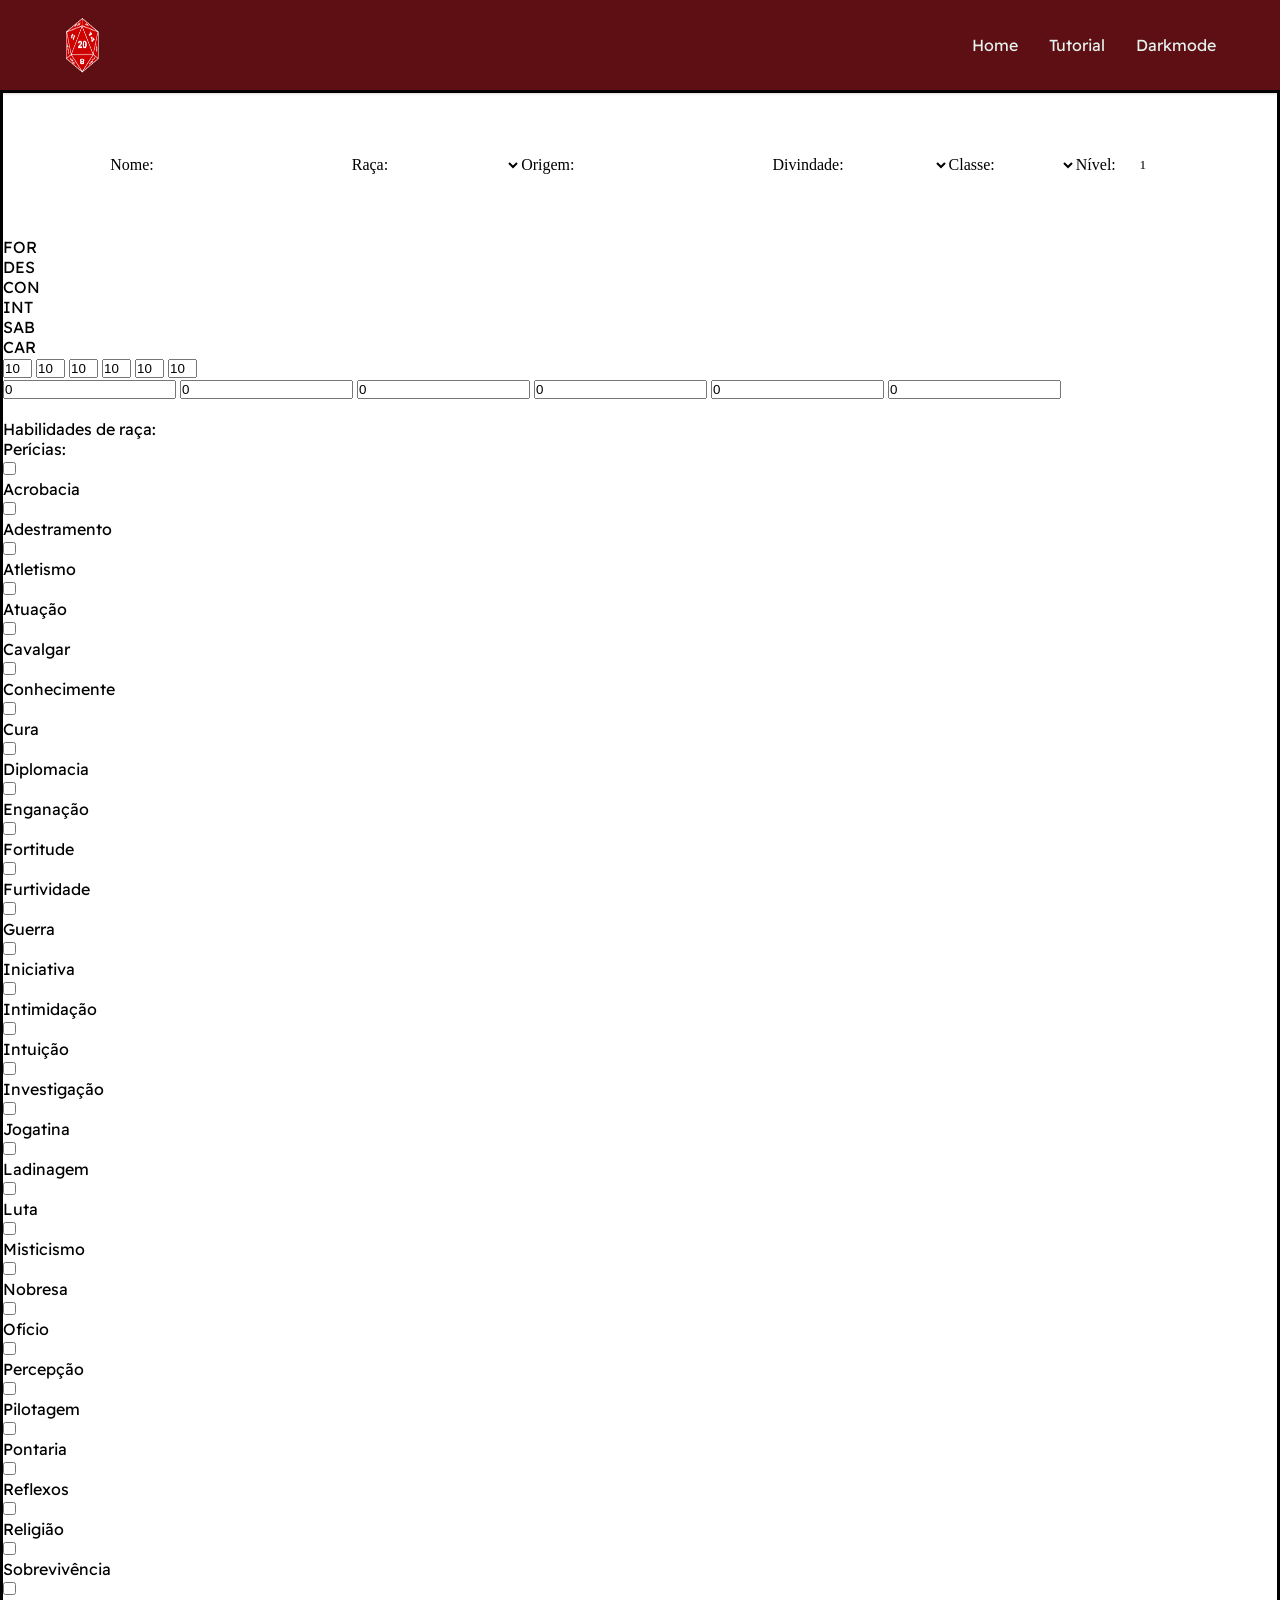
==== commit 2d88a9a5: "tor20:0.5" ====
--- a/estudo.html
+++ b/estudo.html
@@ -13,18 +13,22 @@
   <!-- Custom Styles -->
 </head>
 
-<body>
-<div id="superior">
-  <button id="voltar" onclick="window.location.href ='index.html';"><--voltar</button>
-  <img onclick="dark()" src="233664.png" id="dkm">
-  <p id="titulo"> TORMENTA 20</p>
-  <button onclick="tutorial()" id="Tutorial">Tutorial</button>
-</div>
+<body id="bodyy">
 
-<div id="informações_primariarias">
+ <div id="superior">
+  <img src="dado20.png" id="logo">
+  <div id="melhor">
+  <a id="voltar" href="#">Home</a>
+  <a href="https://www.youtube.com/watch?v=EJZGBv_NzU8" id="Tutorial">Tutorial</a>
+  <a href="#" onclick="dark()" >Darkmode</a>
+  </div>
+ </div>
+
+<div id="corpo">
+  <div id="informações_primariarias">
    <p id="no">Nome:</p>
    <input type="text" id="nome"
-   value="" maxlength="22">
+   value="" maxlength="20">
    <p id="ra">Raça:</p>
    <select id="raças" name="raças">
      <option selected style="color: black ;"></option>
@@ -87,41 +91,44 @@
     <option value="" id="Paladino">Paladino</option>
    </select>
    <p id="ni">Nível:</p>
-   <input onkeydown=" return false" type="number" min="1" max="20" value="1" id="nivel">
-</div>
-
-<div id="atr_name_and_box">
-  <p id="atr_name_f">FOR</p>
-  <p id="atr_name_d">DES</p>
-  <p id="atr_name_c">CON</p>
-  <p id="atr_name_i">INT</p>
-  <p id="atr_name_s">SAB</p>
-  <p id="atr_name_cr">CAR</p>
-  <div id="atr">
-  <input type="number" value="10" min="0" max="40" name="força" id="força" onkeydown="return false;" >
-  <input type="number" value="10" min="0" max="40" name="destreza" id="destreza" onkeydown="return false;">
-  <input type="number" value="10" min="0" max="40" name="constituição" id="constituição" onkeydown="return false;">
-  <input type="number" value="10" min="0" max="40" name="inteligencia" id="inteligencia" onkeydown="return false;">
-  <input type="number" value="10" min="0" max="40" name="sabedoria" id="sabedoria" onkeydown="return false;">
-  <input type="number" value="10" min="0" max="40" name="carisma" id="carisma" onkeydown="return false;">
+   <input oninput="if(this.value.length > 2) this.value = this.value.slice(1,2);" type="number" min="1" max="20" value="1" id="nivel">
   </div>
-</div>
-<div id="modificador">
-  <input type="text" onkeydown="return false" name="md1" value="0" id="atr_modi_f">
-  <input type="text" onkeydown="return false" name="md2" value="0" id="atr_name_d">
-  <input type="text" onkeydown="return false" name="md3" value="0" id="atr_name_c">
-  <input type="text" onkeydown="return false" name="md4" value="0" id="atr_name_i">
-  <input type="text" onkeydown="return false" name="md5" value="0" id="atr_name_s">
-  <input type="text" onkeydown="return false" name="md6" value="0" id="atr_name_cr">
-</div>
 
 <br>
 
-<div id="habilidade_de_raça">
+  <div id="atr_name_and_box">
+   <p id="atr_name_f">FOR</p>
+   <p id="atr_name_d">DES</p>
+   <p id="atr_name_c">CON</p>
+   <p id="atr_name_i">INT</p>
+   <p id="atr_name_s">SAB</p>
+   <p id="atr_name_cr">CAR</p>
+   <div id="atr">
+     <input type="number" value="10" min="0" max="40" name="força" id="força" onkeydown="return false;" >
+     <input type="number" value="10" min="0" max="40" name="destreza" id="destreza" onkeydown="return false;">
+     <input type="number" value="10" min="0" max="40" name="constituição" id="constituição" onkeydown="return false;">
+     <input type="number" value="10" min="0" max="40" name="inteligencia" id="inteligencia" onkeydown="return false;">
+     <input type="number" value="10" min="0" max="40" name="sabedoria" id="sabedoria" onkeydown="return false;">
+     <input type="number" value="10" min="0" max="40" name="carisma" id="carisma" onkeydown="return false;">
+   </div>
+  </div>
+
+  <div id="modificador">
+   <input type="text" onkeydown="return false" name="md1" value="0" id="atr_modi_f">
+   <input type="text" onkeydown="return false" name="md2" value="0" id="atr_name_d">
+   <input type="text" onkeydown="return false" name="md3" value="0" id="atr_name_c">
+   <input type="text" onkeydown="return false" name="md4" value="0" id="atr_name_i">
+   <input type="text" onkeydown="return false" name="md5" value="0" id="atr_name_s">
+   <input type="text" onkeydown="return false" name="md6" value="0" id="atr_name_cr">
+  </div>
+
+<br>
+
+  <div id="habilidade_de_raça">
   <p>Habilidades de raça:</p>
-</div>
+  </div>
 
-<div id="caixa_pericias">
+  <div id="caixa_pericias">
   <p class="pericias">Perícias:</p>
   <div>
     <input type="checkbox"><p>Acrobacia</p>
@@ -154,7 +161,10 @@
     <input type="checkbox"><p>Sobrevivência</p>
     <input type="checkbox"><p>Vontade</p>
   </div>
+  </div>
+
 </div>
-  <script src="programar.js"></script>
+
+<script src="programar.js"></script>
 </body>
 </html>
--- a/stile.css
+++ b/stile.css
@@ -12,10 +12,34 @@
         --color-darkestmain: #34090c; /*green3*/
         --color-white: #e5f2ee;   
 }
+
+/*--aqui em baixo eu tiro as flechas do input number---*/
+
+input::-webkit-outer-spin-button,
+input::-webkit-inner-spin-button{
+        -webkit-appearance: none;
+        margin: none;
+}
+
 /*-------------parte de cima do titulo e vermelho-------------------------*/
-#dkm {
-        width: 2.7%;
-        height: 5vh;
+*{
+        margin: 0;
+        padding: 0;
+}
+
+#logo {
+        width: 3.25%;
+        height: 6.5vh;
+        transition: 0.2s;
+}
+
+#logo:hover{
+        width: 3%;
+        height: 6vh;
+    }
+
+body{
+        font-family: "readex";
 }
 
 #superior{
@@ -28,32 +52,41 @@
         flex-direction: row;
         align-items: center;
 }
+#melhor{
+        display: flex;
+        flex-direction: row;
+        align-items: center;
+        color: var(--branco-fudido);
+        display: inline;
+        font-family: "readex";
+}
+
+#melhor a:hover{
+        text-shadow: 0 0 15px var(--color-totalwhite);
+}
+
+#melhor a{
+        text-decoration: none;
+        color: var(--color-white);
+        transition: 1s;
+}
 
 #Tutorial {
+        margin-right: 3vh;
+        margin-left: 3vh;
         color: var(--branco-fudido);
-        background: transparent;
-        border-radius: 17%;
-        border: transparent;
-        margin-left: auto;
-        width: 6%;
-        height: 5.4vh;
+        font-family: "readex";
 }
 
-#voltar {
-        width: 7%;
-        height: 5vh;
-        font-family: "fodona";
-        background-color: transparent;
-        border: none;
-        color: rgba(224, 220, 220, 0.76) ;
+#volta{
+        font-family: "readex";
+        color: var(--branco-fudido);
+        
 }
 
-#titulo{
-        font-size: 6vh;
-        margin-left: 28%;
-        color: rgba(214, 209, 209, 0.842);
-        font-family: "fodona";
-
+@font-face {
+        font-family: readex;
+        src: url(lemon_milk/ReadexPro-Regular.ttf);
 }
 
 @font-face {
@@ -66,6 +99,9 @@
         src: url(lemon_milk/LEMONMILK-RegularItalic.otf);
 }
 /*----------------atributos principais-----------------------*/
+#corpo{
+        border:solid;
+}
 
 #informações_primariarias {
         height: 16vh;
@@ -73,21 +109,35 @@
         flex-direction: row;
         align-items: center;
         display: inline-flex;
+        justify-content: center;
 }
 
 #nome,#raças,#Origem,#deuses,#Classe,#nivel {
         border: none;
-        border-bottom: 1px solid;
+        text-align: left;
+        background-color: transparent;
 }
 #nome:focus,#raças:focus,#Origem:focus,#deuses:focus,#Classe:focus,#nivel:focus {
         outline: none;
+        border-bottom: 1px solid;
 }
 #nivel{
         font-family: "comico";
         width: 6vh;
+        text-align: center;
 }
 #no,#ra,#ori,#di,#cl,#ni {
         font-family: "comico";
         font-size: medium;
 }
+
+#nome{
+        width: 22vh;
+}
+
+#Origem {
+        width: 22vh;
+}
 /*-----------------------------atributos------------------------*/
+
+
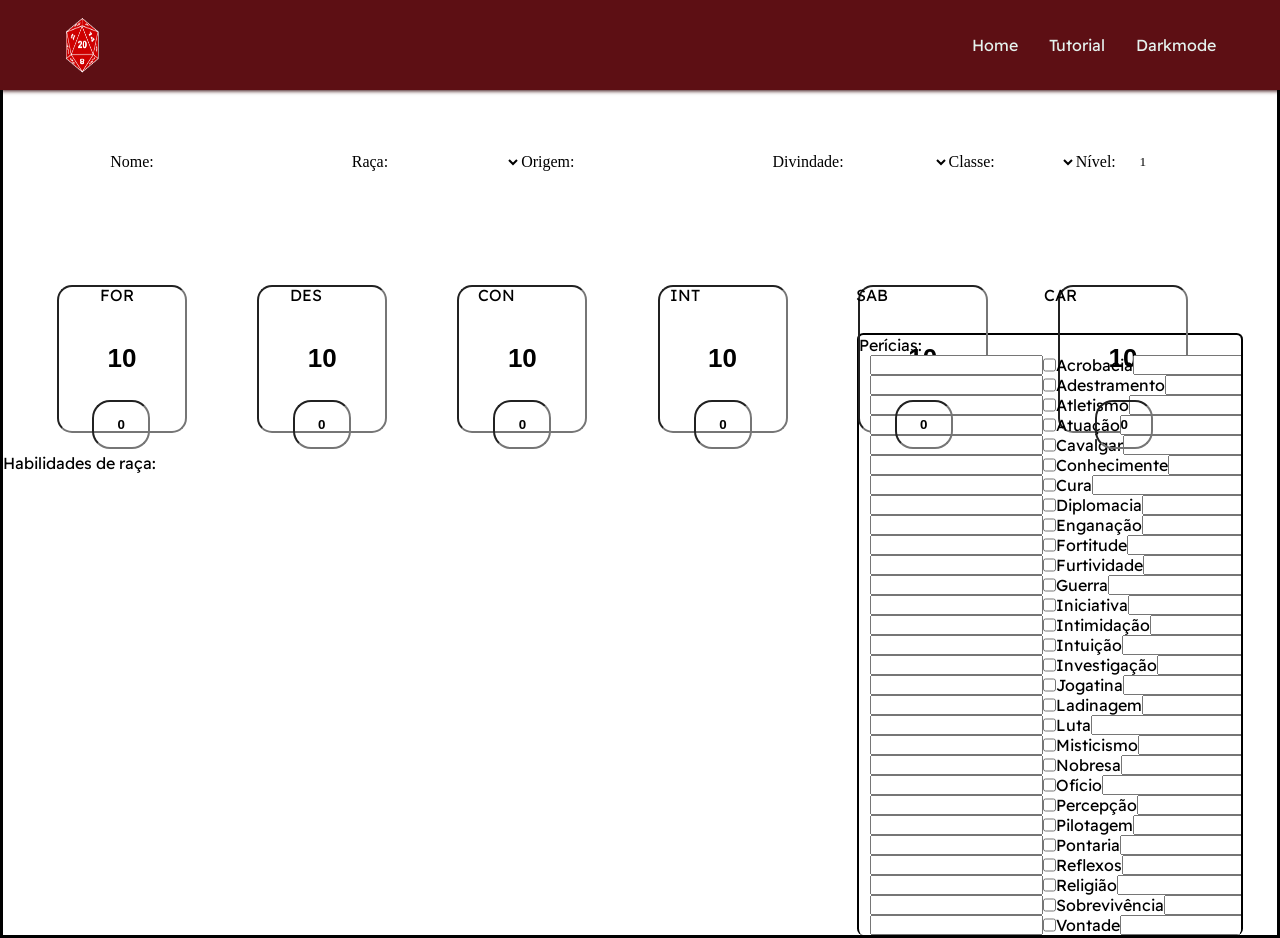
==== commit c8900a30: "tor20:0.6" ====
--- a/estudo.html
+++ b/estudo.html
@@ -14,13 +14,13 @@
 </head>
 
 <body id="bodyy">
-
+  <meta name="viewport" content="width=device-width, initial-scale = 1.0">
  <div id="superior">
-  <img src="dado20.png" id="logo">
+    <img src="dado20.png" id="logo">
   <div id="melhor">
-  <a id="voltar" href="#">Home</a>
-  <a href="https://www.youtube.com/watch?v=EJZGBv_NzU8" id="Tutorial">Tutorial</a>
-  <a href="#" onclick="dark()" >Darkmode</a>
+   <a id="voltar" href="#">Home</a>
+   <a href="https://www.youtube.com/watch?v=EJZGBv_NzU8" id="Tutorial">Tutorial</a>
+   <a href="#" onclick="dark()" >Darkmode</a>
   </div>
  </div>
 
@@ -49,6 +49,7 @@
       <option>Suraggel Anggelus</option>
       <option>Suraggel Sulfure</option>
       <option>Trog</option>
+      <option>Outra</option>
    </select>
    <p id="ori">Origem:</p>
    <input id="Origem" type="text">
@@ -97,29 +98,31 @@
 <br>
 
   <div id="atr_name_and_box">
-   <p id="atr_name_f">FOR</p>
-   <p id="atr_name_d">DES</p>
-   <p id="atr_name_c">CON</p>
-   <p id="atr_name_i">INT</p>
-   <p id="atr_name_s">SAB</p>
-   <p id="atr_name_cr">CAR</p>
+    <div id="atr_nomes">
+      <p id="atr_name_f">FOR</p>
+      <p id="atr_name_d">DES</p>
+      <p id="atr_name_c">CON</p>
+      <p id="atr_name_i">INT</p>
+      <p id="atr_name_s">SAB</p>
+      <p id="atr_name_cr">CAR</p>
+    </div>
    <div id="atr">
-     <input type="number" value="10" min="0" max="40" name="força" id="força" onkeydown="return false;" >
-     <input type="number" value="10" min="0" max="40" name="destreza" id="destreza" onkeydown="return false;">
-     <input type="number" value="10" min="0" max="40" name="constituição" id="constituição" onkeydown="return false;">
-     <input type="number" value="10" min="0" max="40" name="inteligencia" id="inteligencia" onkeydown="return false;">
-     <input type="number" value="10" min="0" max="40" name="sabedoria" id="sabedoria" onkeydown="return false;">
-     <input type="number" value="10" min="0" max="40" name="carisma" id="carisma" onkeydown="return false;">
+     <input type="text" maxlength="2" data-id="f" class="sync-input" value="10" min="0" max="40" name="força" id="força">
+     <input type="text" maxlength="2" data-id="d" class="sync-input" value="10" min="0" max="40" name="destreza" id="destreza">
+     <input type="text" maxlength="2" data-id="c" class="sync-input" value="10" min="0" max="40" name="constituição" id="constituição">
+     <input type="text" maxlength="2" data-id="i" class="sync-input" value="10" min="0" max="40" name="inteligencia" id="inteligencia">
+     <input type="text" maxlength="2" data-id="s" class="sync-input" value="10" min="0" max="40" name="sabedoria" id="sabedoria">
+     <input type="text" maxlength="2" data-id="cr"class="sync-input" value="10" min="0" max="40" name="carisma" id="carisma">
    </div>
   </div>
 
   <div id="modificador">
    <input type="text" onkeydown="return false" name="md1" value="0" id="atr_modi_f">
-   <input type="text" onkeydown="return false" name="md2" value="0" id="atr_name_d">
-   <input type="text" onkeydown="return false" name="md3" value="0" id="atr_name_c">
-   <input type="text" onkeydown="return false" name="md4" value="0" id="atr_name_i">
-   <input type="text" onkeydown="return false" name="md5" value="0" id="atr_name_s">
-   <input type="text" onkeydown="return false" name="md6" value="0" id="atr_name_cr">
+   <input type="text" onkeydown="return false" name="md2" value="0" id="atr_modi_d">
+   <input type="text" onkeydown="return false" name="md3" value="0" id="atr_modi_c">
+   <input type="text" onkeydown="return false" name="md4" value="0" id="atr_modi_i">
+   <input type="text" onkeydown="return false" name="md5" value="0" id="atr_modi_s">
+   <input type="text" onkeydown="return false" name="md6" value="0" id="atr_modi_cr">
   </div>
 
 <br>
@@ -129,38 +132,40 @@
   </div>
 
   <div id="caixa_pericias">
-  <p class="pericias">Perícias:</p>
-  <div>
-    <input type="checkbox"><p>Acrobacia</p>
-    <input type="checkbox"><p>Adestramento</p>
-    <input type="checkbox"><p>Atletismo</p>
-    <input type="checkbox"><p>Atuação</p>
-    <input type="checkbox"><p>Cavalgar</p>
-    <input type="checkbox"><p>Conhecimente</p>
-    <input type="checkbox"><p>Cura</p>
-    <input type="checkbox"><p>Diplomacia</p>
-    <input type="checkbox"><p>Enganação</p>
-    <input type="checkbox"><p>Fortitude</p>
-    <input type="checkbox"><p>Furtividade</p>
-    <input type="checkbox"><p>Guerra</p>
-    <input type="checkbox"><p>Iniciativa</p>
-    <input type="checkbox"><p>Intimidação</p>
-    <input type="checkbox"><p>Intuição</p>
-    <input type="checkbox"><p>Investigação</p>
-    <input type="checkbox"><p>Jogatina</p>
-    <input type="checkbox"><p>Ladinagem</p>
-    <input type="checkbox"><p>Luta</p>
-    <input type="checkbox"><p>Misticismo</p>
-    <input type="checkbox"><p>Nobresa</p>
-    <input type="checkbox"><p>Ofício</p>
-    <input type="checkbox"><p>Percepção</p>
-    <input type="checkbox"><p>Pilotagem</p>
-    <input type="checkbox"><p>Pontaria</p>
-    <input type="checkbox"><p>Reflexos</p>
-    <input type="checkbox"><p>Religião</p>
-    <input type="checkbox"><p>Sobrevivência</p>
-    <input type="checkbox"><p>Vontade</p>
-  </div>
+     <div id="box">
+     <p class="pericias">Perícias:</p>
+     </div>
+     <div id="pericias">
+      <div class="mesma_linha"><input type="text"><input type="checkbox"><p>Acrobacia</p><input type="text"></div>
+      <div class="mesma_linha"><input type="text"><input type="checkbox"><p>Adestramento</p><input type="text"></div>
+      <div class="mesma_linha"><input type="text"><input type="checkbox"><p>Atletismo</p><input type="text"></div>
+      <div class="mesma_linha"><input type="text"><input type="checkbox"><p>Atuação</p><input type="text"></div>
+      <div class="mesma_linha"><input type="text"><input type="checkbox"><p>Cavalgar</p><input type="text"></div>
+      <div class="mesma_linha"><input type="text"><input type="checkbox"><p>Conhecimente</p><input type="text"></div>
+      <div class="mesma_linha"><input type="text"><input type="checkbox"><p>Cura</p><input type="text"></div>
+      <div class="mesma_linha"><input type="text"><input type="checkbox"><p>Diplomacia</p><input type="text"></div>
+      <div class="mesma_linha"><input type="text"><input type="checkbox"><p>Enganação</p><input type="text"></div>
+      <div class="mesma_linha"><input type="text"><input type="checkbox"><p>Fortitude</p><input type="text"></div>
+      <div class="mesma_linha"><input type="text"><input type="checkbox"><p>Furtividade</p><input type="text"></div>
+      <div class="mesma_linha"><input type="text"><input type="checkbox"><p>Guerra</p><input type="text"></div>
+      <div class="mesma_linha"><input type="text"><input type="checkbox"><p>Iniciativa</p><input type="text"></div>
+      <div class="mesma_linha"><input type="text"><input type="checkbox"><p>Intimidação</p><input type="text"></div>
+      <div class="mesma_linha"><input type="text"><input type="checkbox"><p>Intuição</p><input type="text"></div>
+      <div class="mesma_linha"><input type="text"><input type="checkbox"><p>Investigação</p><input type="text"></div>
+      <div class="mesma_linha"><input type="text"><input type="checkbox"><p>Jogatina</p><input type="text"></div>
+      <div class="mesma_linha"><input type="text"><input type="checkbox"><p>Ladinagem</p><input type="text"></div>
+      <div class="mesma_linha"><input type="text"><input type="checkbox"><p>Luta</p><input type="text"></div>
+      <div class="mesma_linha"><input type="text"><input type="checkbox"><p>Misticismo</p><input type="text"></div>
+      <div class="mesma_linha"><input type="text"><input type="checkbox"><p>Nobresa</p><input type="text"></div>
+      <div class="mesma_linha"><input type="text"><input type="checkbox"><p>Ofício</p><input type="text"></div>
+      <div class="mesma_linha"><input type="text"><input type="checkbox"><p>Percepção</p><input type="text"></div>
+      <div class="mesma_linha"><input type="text"><input type="checkbox"><p>Pilotagem</p><input type="text"></div>
+      <div class="mesma_linha"><input type="text"><input type="checkbox"><p>Pontaria</p><input type="text"></div>
+      <div class="mesma_linha"><input type="text"><input type="checkbox"><p>Reflexos</p><input type="text"></div>
+      <div class="mesma_linha"><input type="text"><input type="checkbox"><p>Religião</p><input type="text"></div>
+      <div class="mesma_linha"><input type="text"><input type="checkbox"><p>Sobrevivência</p><input type="text"></div>
+      <div class="mesma_linha"><input type="text"><input type="checkbox"><p>Vontade</p><input type="text"></div>
+   </div>
   </div>
 
 </div>
--- a/stile.css
+++ b/stile.css
@@ -30,7 +30,7 @@
 #logo {
         width: 3.25%;
         height: 6.5vh;
-        transition: 0.2s;
+        transition: 0.5s;
 }
 
 #logo:hover{
@@ -100,7 +100,9 @@
 }
 /*----------------atributos principais-----------------------*/
 #corpo{
-        border:solid;
+        border-left: solid;
+        border-bottom: solid;
+        border-right: solid;
 }
 
 #informações_primariarias {
@@ -138,6 +140,86 @@
 #Origem {
         width: 22vh;
 }
+
 /*-----------------------------atributos------------------------*/
 
 
+#atr_nomes{
+        margin-left: 10vh;
+        gap: 17.3vh;
+        display: flex;
+        position: absolute;
+}
+
+#atr{
+        margin-left: 6vh;
+        gap: 7.8vh;
+        display: flex;
+}
+
+#força, #destreza, #constituição, #inteligencia, #sabedoria, #carisma{
+    height: 16vh;
+    width: 14vh;
+    font-size: 26px;
+    text-align: center;
+    border-radius: 15px;
+    font-weight: 650;
+    background-color: transparent;
+}
+
+.atr_principais:focus {
+    outline:none;
+}
+
+#atr_name_and_box {
+        margin-top: 4%;
+}
+
+#modificador{
+        display: flex;
+        margin-left: 9.9vh;
+        cursor: default;
+        position: absolute;
+        gap: 15.85vh;
+        margin-top: -2.6%;
+}
+
+#atr_modi_f,#atr_modi_d,#atr_modi_c,#atr_modi_i,#atr_modi_s,#atr_modi_cr{
+        border-radius: 2vh;
+        width: 6vh;
+        height: 5vh;
+        text-align: center;
+        font-weight: 650;
+        cursor: default;
+        outline: none;
+        background-color: transparent;
+}
+
+#atr_name_f{
+        margin-left: 0.8vh;
+}
+
+/*-------------------parte das pericias----------------*/
+
+#caixa_pericias {
+        overflow: hidden;
+        border: 0.32vh solid;
+        width: 30%;
+        border-radius: 0.7vh;
+        margin-left: 67%;
+        margin-top: -11%;
+        border-bottom: 1px;
+}
+
+#pericias {
+        margin-left: 3%;
+
+}
+
+.mesma_linha{
+        display: flex;
+}
+
+@media screen and (max-width: 600px) {
+
+}
